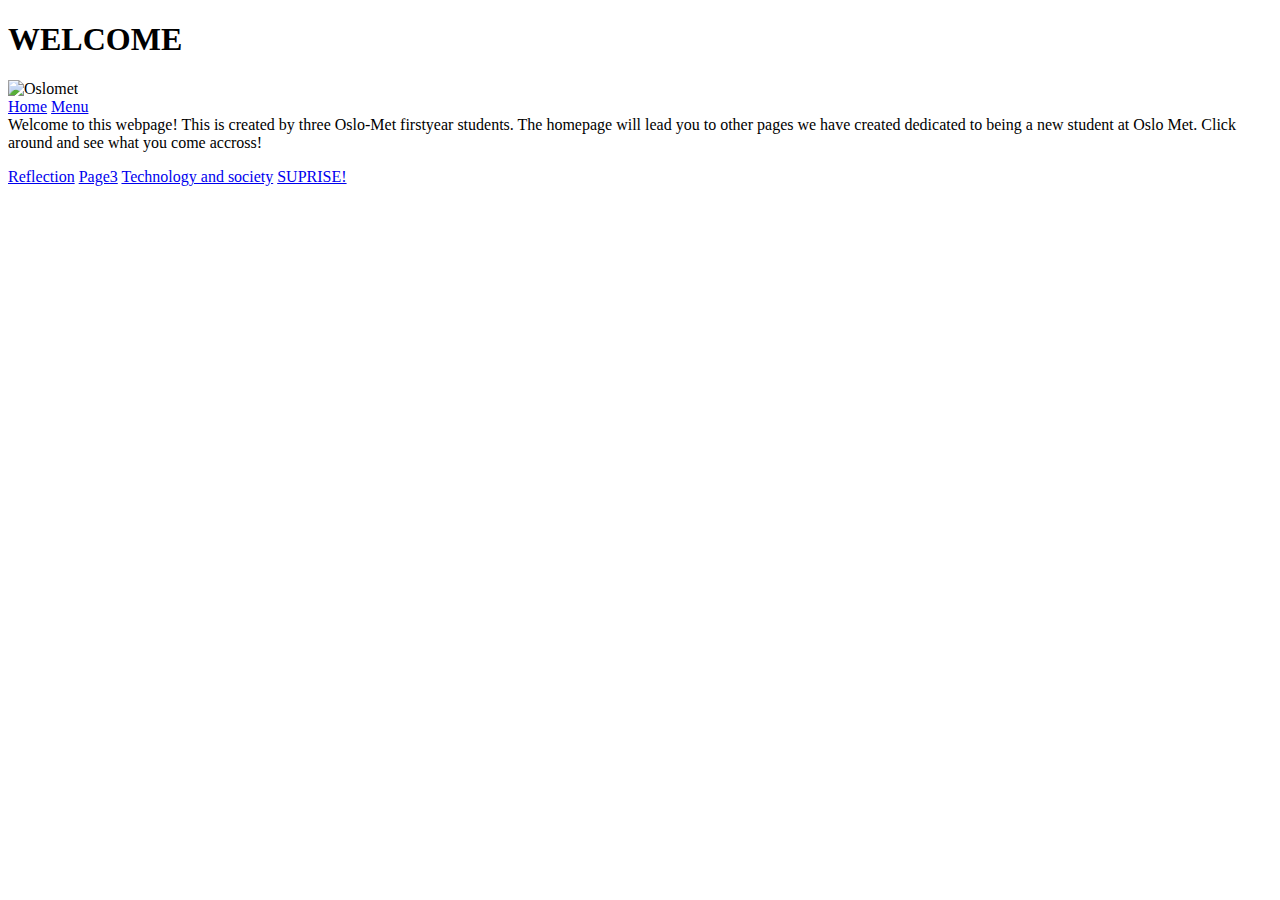
==== index.html @ 6aae3585 "Initial commit" ====
<!DOCTYPE html>
<html lang="en">
<head>
    <meta charset="UTF-8">
    <meta http-equiv="X-UA-Compatible" content="IE=edge">
    <meta name="viewport" content="width=device-width, initial-scale=1.0">
    <title> Welcome!</title>
</head>
<body>
    <h1>WELCOME</h1>

    <img src="images/..." class="center" alt="Oslomet">
    <div class="navbar">
        <a href="page2.html">Home</a>
        <a href="page3.html">Menu</a>
     </div

    <p>
        Welcome to this webpage! This is created by three Oslo-Met firstyear students. The homepage will lead
        you to other pages we have created dedicated to being a new student at Oslo Met. Click around and see what you come accross!
    </p>


    <a href="page2.html">Reflection</a>
    <a href="page3.html">Page3</a>
    <a href="page4.html">Technology and society</a>
    <a href="page5.html">SUPRISE!</a>
</body>
</html>
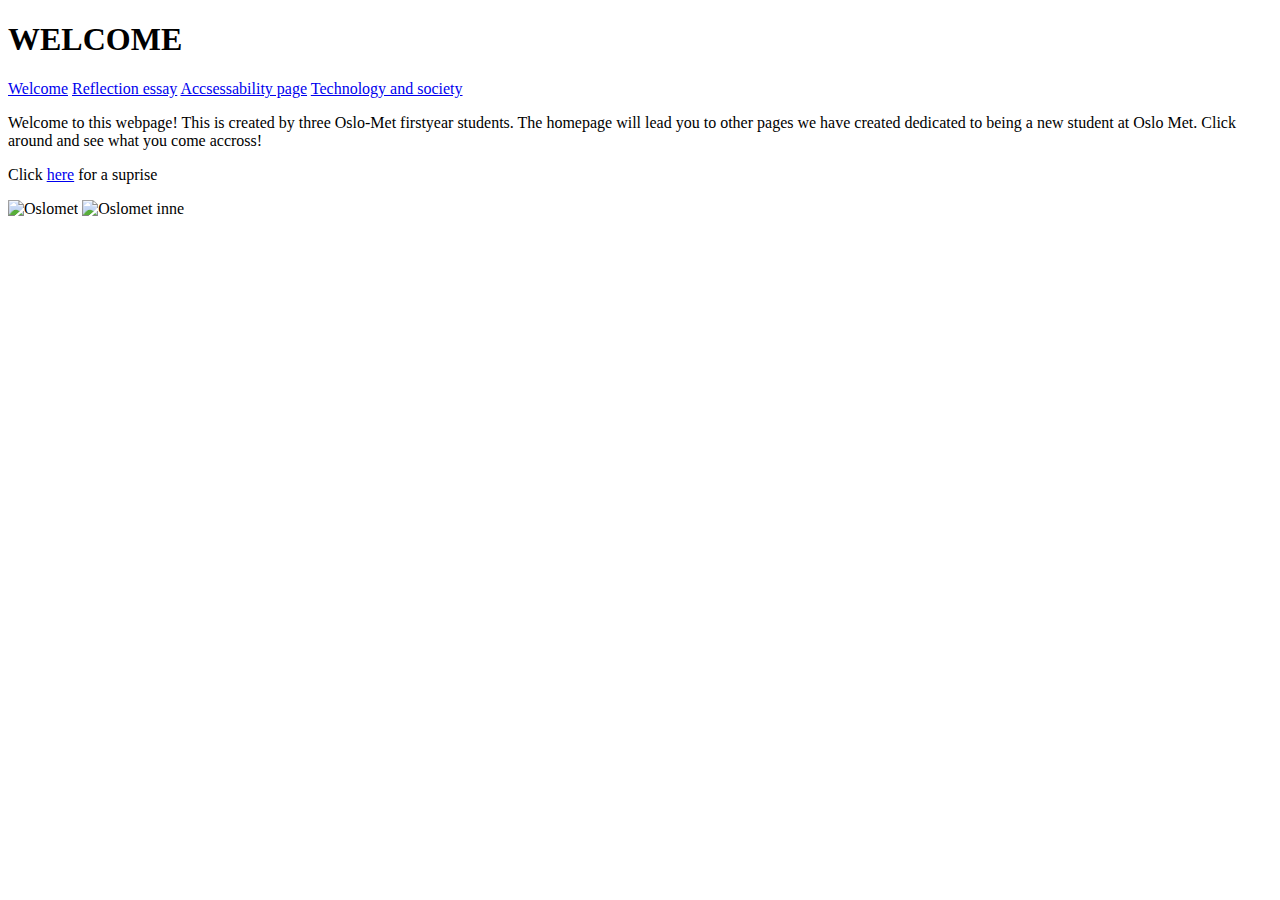
==== commit 86d2bc1b: "Endringer i filer" ====
--- a/index.html
+++ b/index.html
@@ -4,26 +4,33 @@
     <meta charset="UTF-8">
     <meta http-equiv="X-UA-Compatible" content="IE=edge">
     <meta name="viewport" content="width=device-width, initial-scale=1.0">
+    <link rel="stylesheet" href="css/index.css">
     <title> Welcome!</title>
 </head>
 <body>
     <h1>WELCOME</h1>
 
-    <img src="images/..." class="center" alt="Oslomet">
+
+    
     <div class="navbar">
-        <a href="page2.html">Home</a>
-        <a href="page3.html">Menu</a>
-     </div
+        <a class="active" href="index.html">Welcome</a>
+        <a href="page2.html">Reflection essay</a>
+        <a href="page3.html">Accsessability page</a>
+        <a href="page4.html">Technology and society</a>
+    </div>
+
 
     <p>
         Welcome to this webpage! This is created by three Oslo-Met firstyear students. The homepage will lead
         you to other pages we have created dedicated to being a new student at Oslo Met. Click around and see what you come accross!
     </p>
+    <p> Click         <a href="page5.html">here</a> for a suprise</p>
 
 
-    <a href="page2.html">Reflection</a>
-    <a href="page3.html">Page3</a>
-    <a href="page4.html">Technology and society</a>
-    <a href="page5.html">SUPRISE!</a>
+    
 </body>
+
+
+<img src="Oslomet.jpg" class="center" alt="Oslomet">
+<img src="OsloMetinne.jpg" class="center" alt="Oslomet inne">
 </html>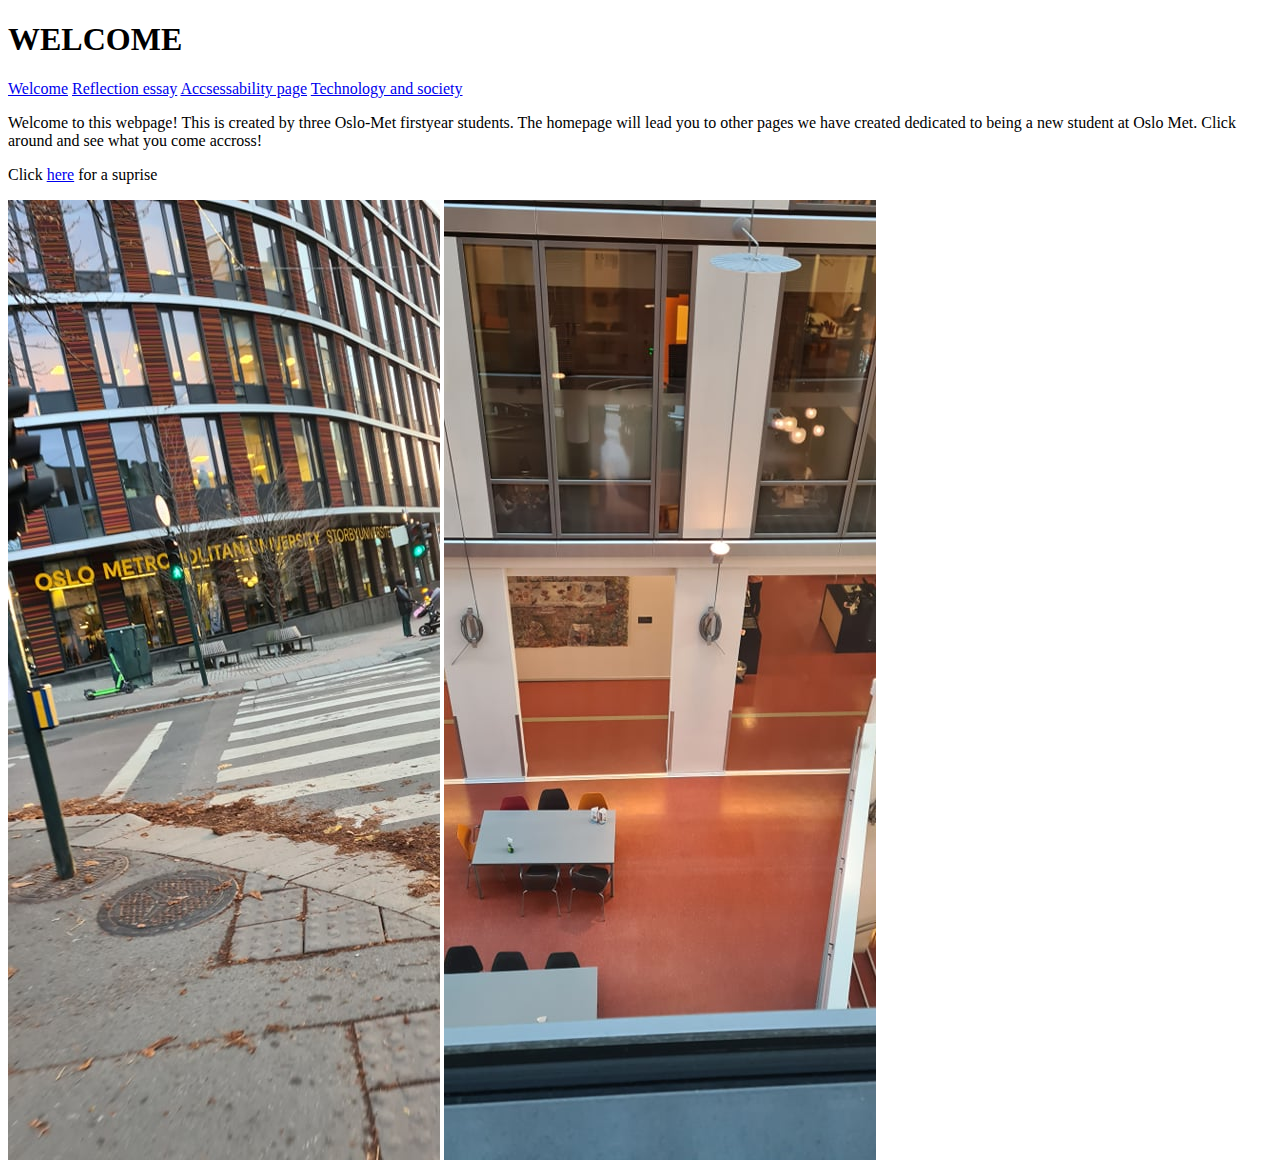
==== commit 5d2a1328: "Oppdateringer" ====
--- a/index.html
+++ b/index.html
@@ -31,6 +31,6 @@
 </body>
 
 
-<img src="Oslomet.jpg" class="center" alt="Oslomet">
-<img src="OsloMetinne.jpg" class="center" alt="Oslomet inne">
+<img src="media/Oslomet.jpg" class="center" alt="Oslomet">
+<img src="media/Oslometinne.jpg" class="center" alt="Oslomet inne">
 </html>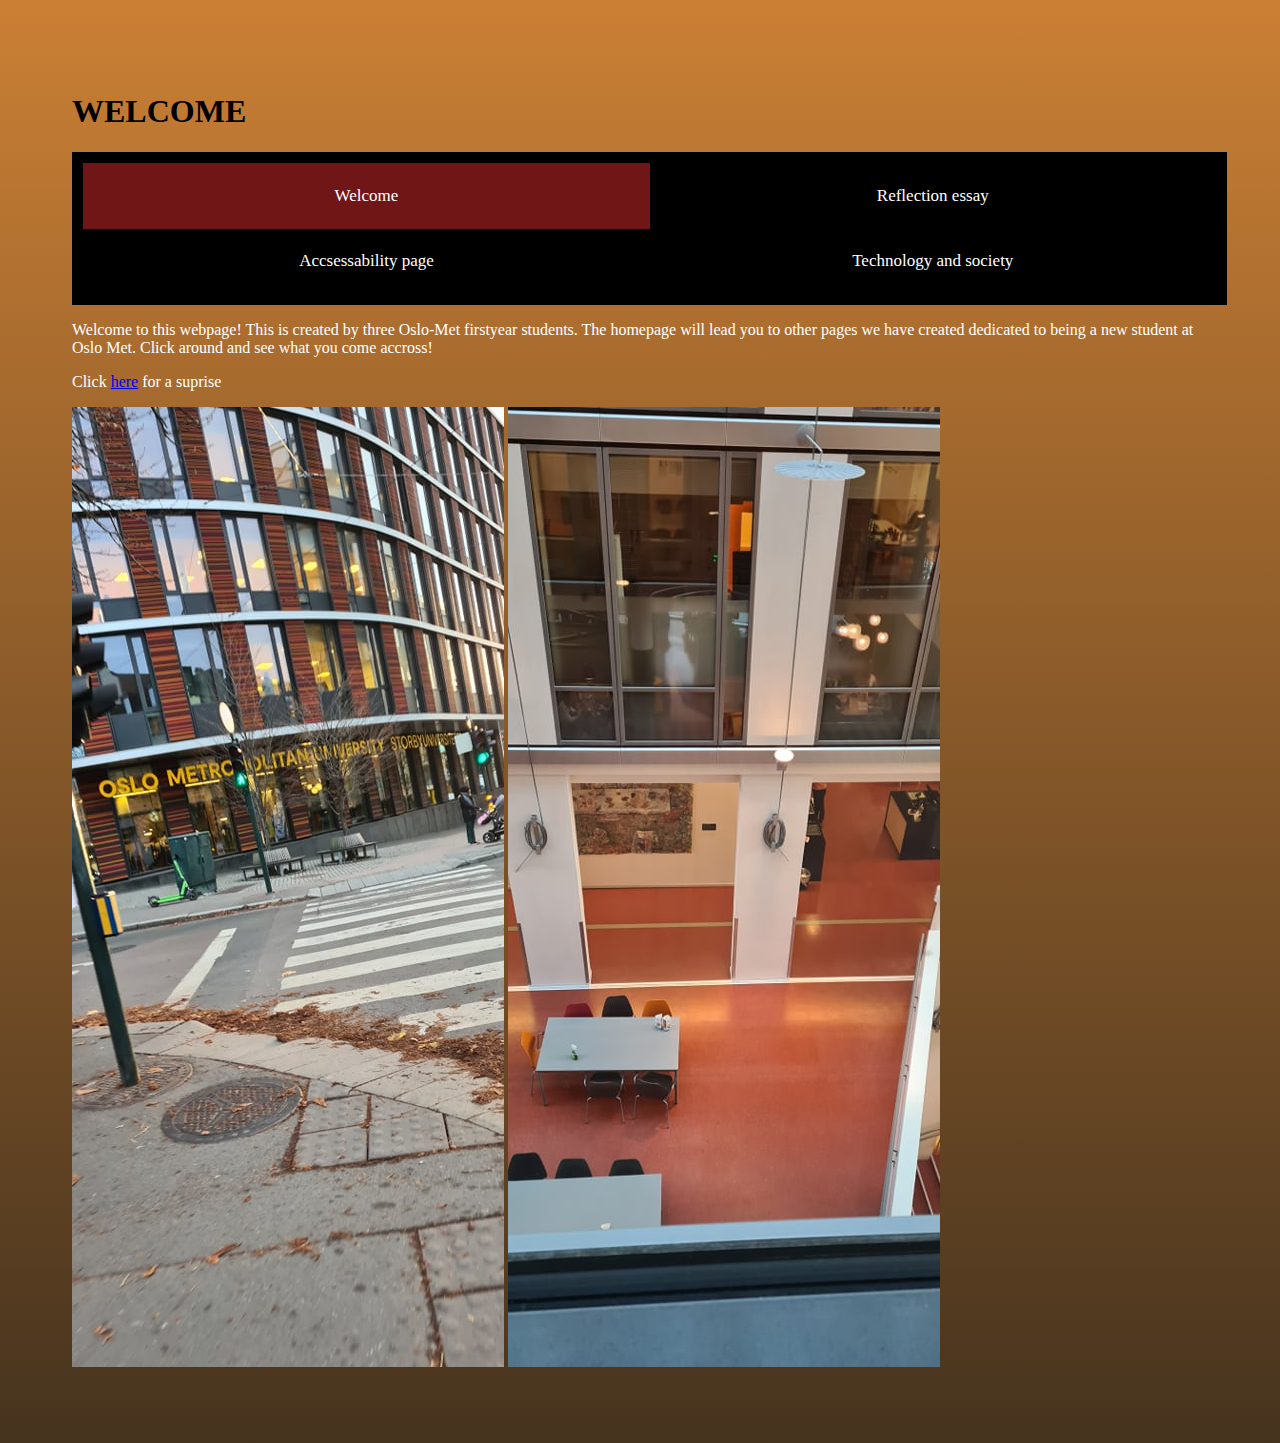
==== commit d923c14d: "Fiksa" ====
--- a/index.html
+++ b/index.html
@@ -4,7 +4,7 @@
     <meta charset="UTF-8">
     <meta http-equiv="X-UA-Compatible" content="IE=edge">
     <meta name="viewport" content="width=device-width, initial-scale=1.0">
-    <link rel="stylesheet" href="css/index.css">
+    <link rel="stylesheet" href="css/csssheet.css">
     <title> Welcome!</title>
 </head>
 <body>
--- a/css/csssheet.css
+++ b/css/csssheet.css
@@ -0,0 +1,52 @@
+@media only screen and (max-width: 600px) {
+    .h1{
+      size: 10%;
+    }
+  }
+  
+  
+  body{
+    background-image:
+      linear-gradient(rgb(202, 127, 52),rgb(70, 51, 30));
+   padding: 5%;
+      color: rgb(255, 255, 255);
+    
+    }
+  
+    h1{
+      color: #000;
+    }
+    
+    
+    .navbar {
+      width: 99.7%;
+      background-color: #000; 
+      color: chartreuse;
+      overflow: auto;
+      padding: 1%; 
+      border: 1%;
+      border-color: rgb(255, 16, 16);
+  
+  }
+    
+    .navbar a {
+      float: left;
+      padding: 2%;
+      color: rgb(255, 255, 255);
+      text-decoration: none;
+      font-size: 17px;
+      width: 46%;   
+      text-align: center; 
+       @media only screen and (max width: 700px)
+        { 
+            width: 0.1%;
+      text-align: center;
+      }
+      
+  
+    }
+  
+  
+    .navbar a.active {
+      background-color: rgb(112, 22, 22);
+    }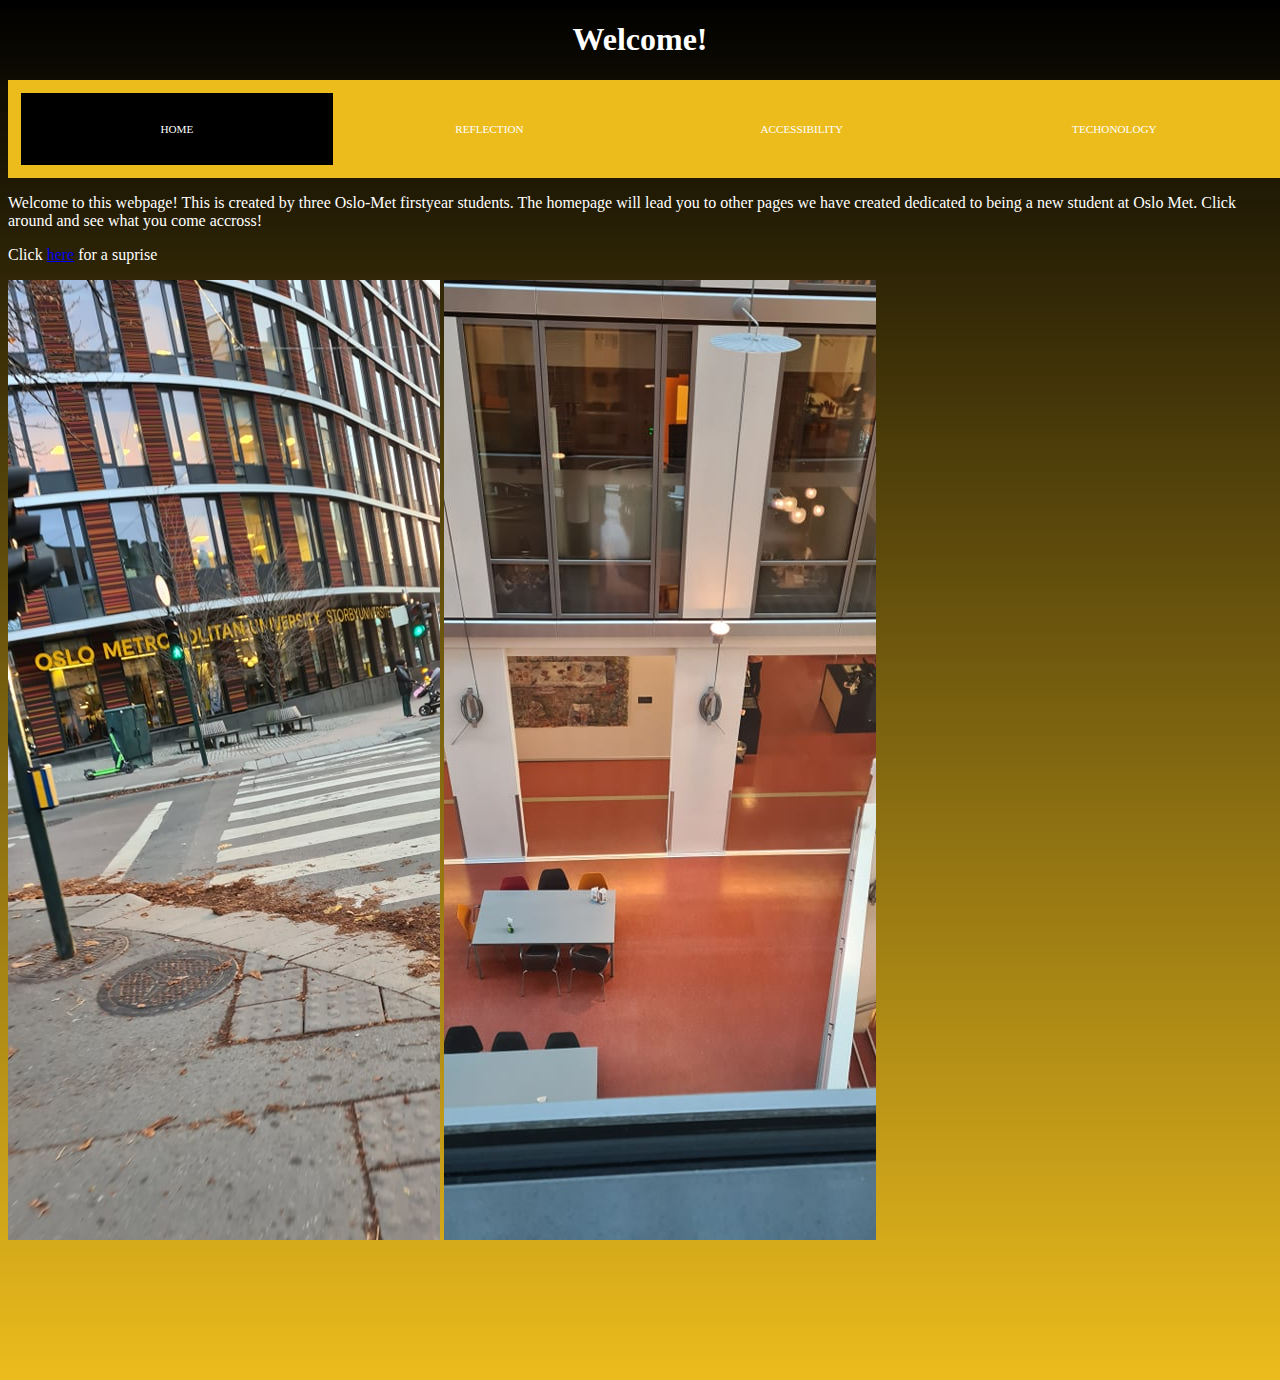
==== commit 081dbe6f: "Changes" ====
--- a/index.html
+++ b/index.html
@@ -8,16 +8,14 @@
     <title> Welcome!</title>
 </head>
 <body>
-    <h1>WELCOME</h1>
-
-
+    <h1>Welcome!</h1>
+    <div class="navbar">
+        <a class="active" href="index.html">HOME</a>
+        <a href="page2.html">REFLECTION</a>
+        <a href="page3.html">ACCESSIBILITY</a>
+        <a href="page4.html">TECHONOLOGY</a>
+    </div>
     
-    <div class="navbar">
-        <a class="active" href="index.html">Welcome</a>
-        <a href="page2.html">Reflection essay</a>
-        <a href="page3.html">Accsessability page</a>
-        <a href="page4.html">Technology and society</a>
-    </div>
 
 
     <p>
--- a/css/csssheet.css
+++ b/css/csssheet.css
@@ -1,52 +1,50 @@
-@media only screen and (max-width: 600px) {
-    .h1{
-      size: 10%;
-    }
+body{
+  background-image:
+    linear-gradient(rgb(0, 0, 0),rgb(236, 188, 29));
+    padding-bottom: 10%;
+    color: rgb(255, 255, 255);
+  }
+
+  h1{
+    color:rgb(255, 255, 255);
+    text-align: center;
+    font-family: 'Times New Roman', Times, serif;
   }
   
-  
-  body{
-    background-image:
-      linear-gradient(rgb(202, 127, 52),rgb(70, 51, 30));
-   padding: 5%;
-      color: rgb(255, 255, 255);
-    
+  .navbar {
+    width: 99.7%;
+    background-color: rgb(236, 188, 29); 
+    overflow: auto;
+    padding: 1%; 
+    border: 1%;
+  }
+
+  .navbar a.active {
+    background-color: rgb(0, 0, 0);
+  } 
+
+  .navbar a {
+    float: left;
+    padding: 2.4%;
+    color: rgb(255, 255, 255);
+    text-decoration: none;
+    width: 20%;
+    text-align: center; 
+    font-size: 70%;
+  }
+  .kodebilde{
+    float: left;
+    width: 30%;
+    padding-right: 20px;
+    padding-top: 20px;
     }
-  
-    h1{
-      color: #000;
+
+  .page2heading{
+    padding-left: 1%;
     }
-    
-    
-    .navbar {
-      width: 99.7%;
-      background-color: #000; 
-      color: chartreuse;
-      overflow: auto;
-      padding: 1%; 
-      border: 1%;
-      border-color: rgb(255, 16, 16);
-  
-  }
-    
-    .navbar a {
-      float: left;
-      padding: 2%;
-      color: rgb(255, 255, 255);
-      text-decoration: none;
-      font-size: 17px;
-      width: 46%;   
-      text-align: center; 
-       @media only screen and (max width: 700px)
-        { 
-            width: 0.1%;
-      text-align: center;
-      }
-      
-  
-    }
-  
-  
-    .navbar a.active {
-      background-color: rgb(112, 22, 22);
+
+    .robot{
+      float: right;
+      width: 40%;
+      padding-right: 5%;
     }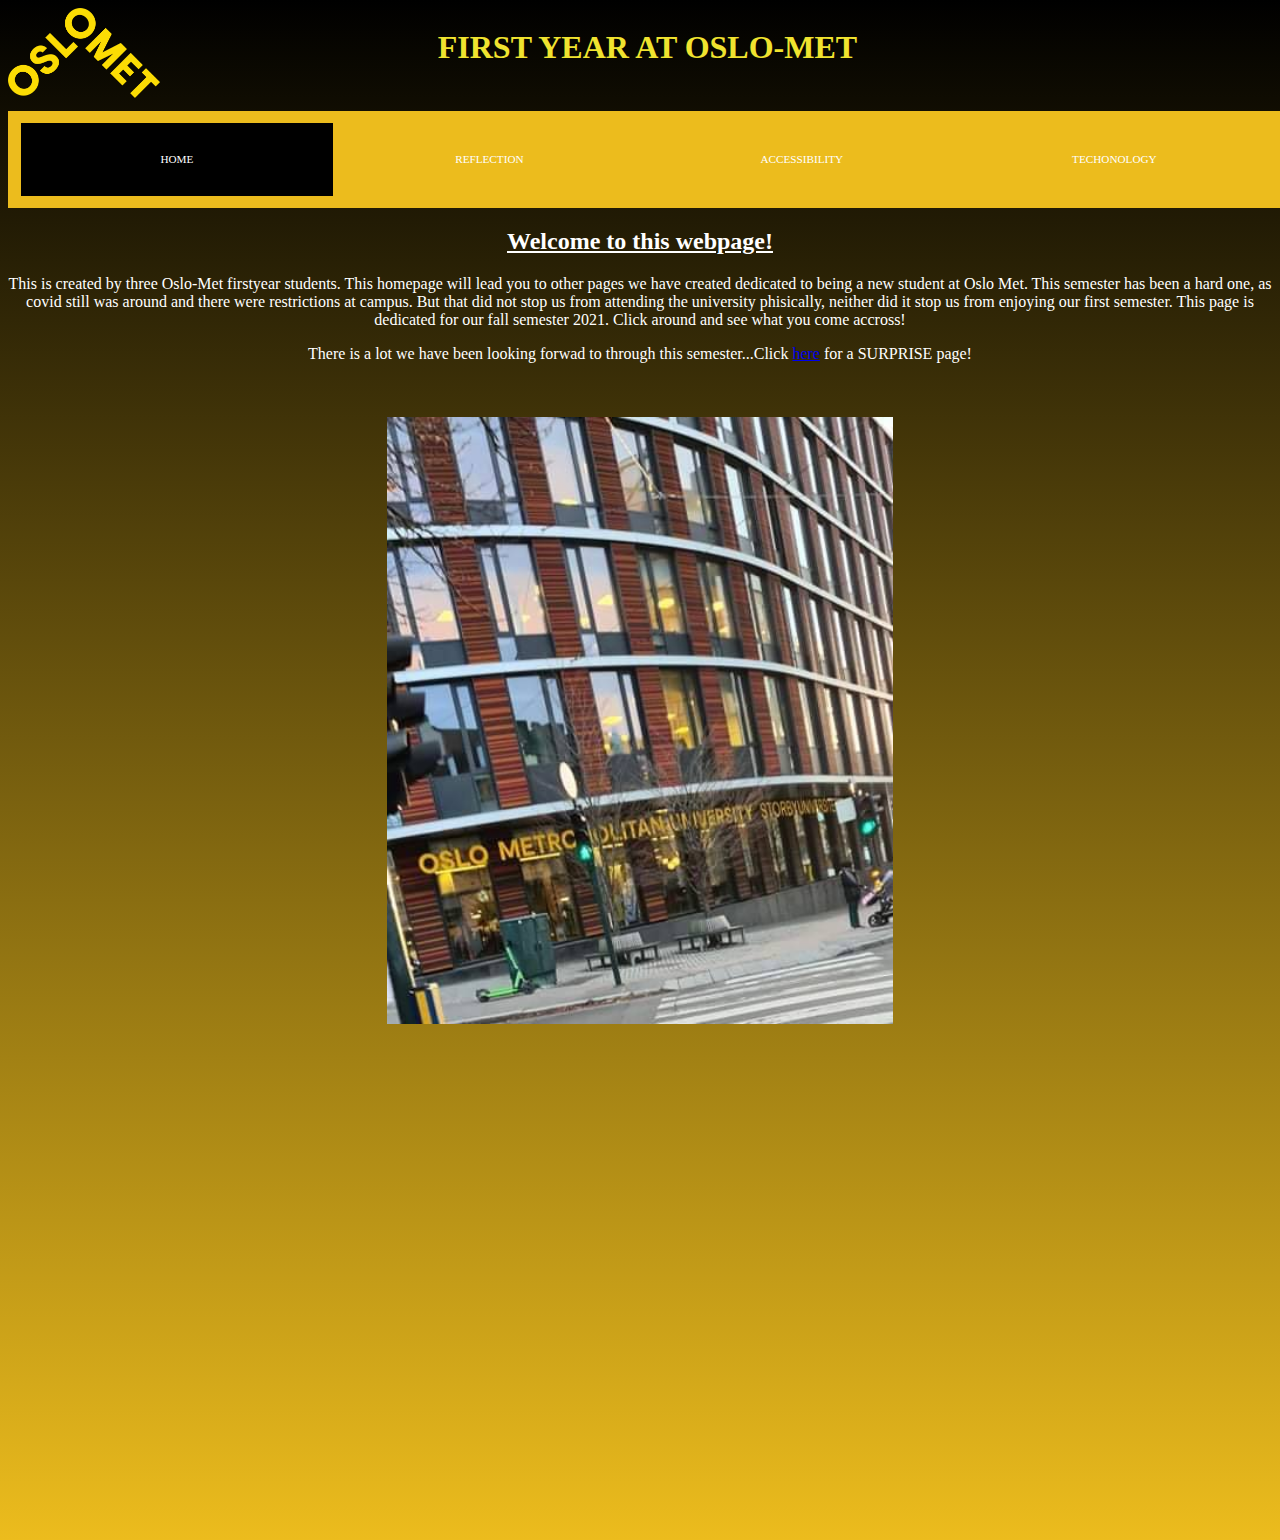
==== commit a319554b: "MAsse oppdateringer" ====
--- a/index.html
+++ b/index.html
@@ -8,7 +8,10 @@
     <title> Welcome!</title>
 </head>
 <body>
-    <h1>Welcome!</h1>
+    <div class="header">
+        <img src="media/logo.png" class="logo" alt="Logo">
+        <h1 class="heading">FIRST YEAR AT OSLO-MET</h1>
+    </div>
     <div class="navbar">
         <a class="active" href="index.html">HOME</a>
         <a href="page2.html">REFLECTION</a>
@@ -16,19 +19,17 @@
         <a href="page4.html">TECHONOLOGY</a>
     </div>
     
+    <div class="contentpage1">
+    <h2 style="text-decoration: underline;">Welcome to this webpage!</h2>
 
-
-    <p>
-        Welcome to this webpage! This is created by three Oslo-Met firstyear students. The homepage will lead
-        you to other pages we have created dedicated to being a new student at Oslo Met. Click around and see what you come accross!
-    </p>
-    <p> Click         <a href="page5.html">here</a> for a suprise</p>
-
-
-    
+    <p>This is created by three Oslo-Met firstyear students. This homepage will lead
+        you to other pages we have created dedicated to being a new student at Oslo Met. 
+        This semester has been a hard one, as covid still was around and there were restrictions at campus. 
+        But that did not stop us from attending the university phisically, neither did it stop us from enjoying
+        our first semester. This page is dedicated for our fall semester 2021. Click around and see what you come accross!</p>
+    <p> There is a lot we have been looking forwad to through this semester...Click <a href="page5.html" target="_blank">here</a> for a SURPRISE page!</p>
+    </div>
+    <img src="media/Oslomet.jpg" alt="oslomet" class="oslomet">
 </body>
 
-
-<img src="media/Oslomet.jpg" class="center" alt="Oslomet">
-<img src="media/Oslometinne.jpg" class="center" alt="Oslomet inne">
-</html>+</html--- a/css/csssheet.css
+++ b/css/csssheet.css
@@ -10,13 +10,23 @@
     text-align: center;
     font-family: 'Times New Roman', Times, serif;
   }
+
+  .logo{
+    float: left;
+    width: 12%;
+    padding-bottom: 1%;
+}
+ .heading{
+   float: left;
+   padding-left: 22%;
+   color: rgb(240, 227, 47);
+ }
   
   .navbar {
     width: 99.7%;
     background-color: rgb(236, 188, 29); 
     overflow: auto;
-    padding: 1%; 
-    border: 1%;
+    padding: 1%;
   }
 
   .navbar a.active {
@@ -32,6 +42,20 @@
     text-align: center; 
     font-size: 70%;
   }
+
+  .contentpage1{
+    text-align: center;
+    padding-bottom: 3%;
+  }
+
+  .oslomet{
+    padding-bottom: 30%;
+    display: block;
+    margin-left: auto;
+    margin-right: auto;
+    width: 40%;
+  }
+
   .kodebilde{
     float: left;
     width: 30%;
@@ -40,8 +64,37 @@
     }
 
   .page2heading{
-    padding-left: 1%;
+    padding-left: 2%;
     }
+
+  .css{
+    width: 48%;
+    float: left;
+    display: inline;
+    padding-bottom: 2%;
+  }
+
+  .cssfault{
+    width: 49%;
+    padding-left: 2.5%;
+    float: right;
+    display: inline;
+    padding-bottom: 3%;
+  }
+
+  .htmlerrors{
+    width: 50%;
+    float: left;
+    display: inline;
+    padding-bottom: 2%; 
+  }
+
+  .htmlnoerrors{
+    width: 49%;
+    float: right;
+    display: inline;
+    padding-bottom: 11% ;
+  }
 
     .robot{
       float: right;
